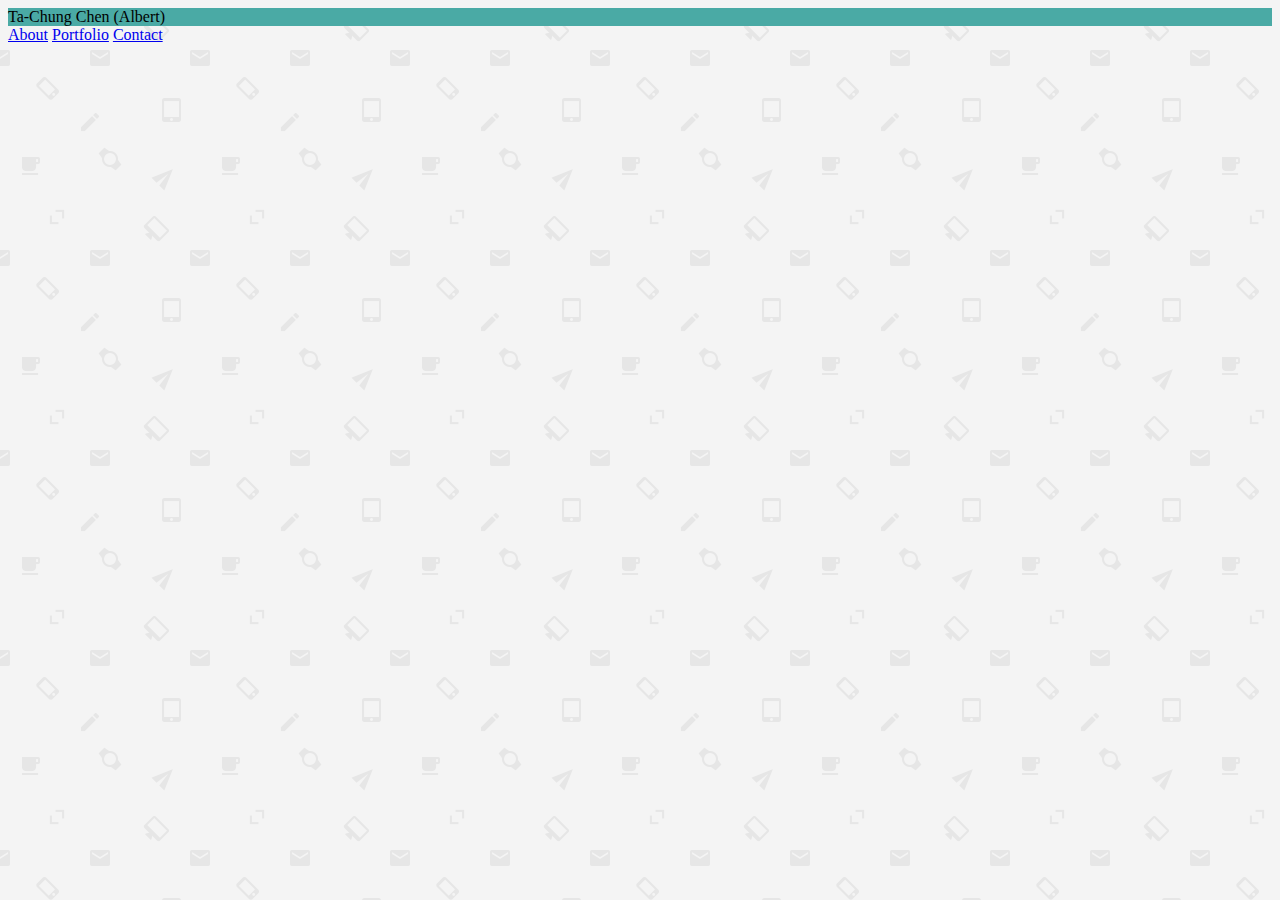
==== contact.html @ 3909bf6c "Created html files for Profolio" ====
<!DOCTYPE html>
<html lang="en">
<head>
    <meta charset="UTF-8">
    <meta name="viewport" content="width=device-width, initial-scale=1.0">
    <meta http-equiv="X-UA-Compatible" content="ie=edge">
    <title>Contact</title>
    <link rel="stylesheet" type="text/css" href="assets/css/style.css">
</head>
<nav>
    <div id="name">
        Ta-Chung Chen (Albert)
    </div>
    <div class="links">
        <a href="index.html">About</a>
        <a href="porfolio.html">Portfolio</a>
        <a href="contact.html">Contact</a>
    </div>
</nav>
<body>
    
</body>
</html>
---- assets/css/style.css ----
.main {
    width:960px;
    margin: auto;

}
body {
    background-image:url("../images/email-pattern.png");
    background-repeat: repeat;
    display:flex;
    flex-direction:column;
}
#name {
    background-color:#4aaaa5;
    font:'Arial', 'Helvetica Neue', Helvetica, sans-serif;
    
}
.links {

}
head {
    font:font-family: 'Georgia', Times, 'Times New Roman', serif;
}
#propic {
    width:30%;
    float:left;
}
#profile {
    width:70%;
    float:left;
    background-color:#ffffff;
}
#work {
    flex: 1 0 auto;
    background-color:#ffffff;
}
footer {
    text-align:center;
    border-top: 8px solid #4aaaa5;
    background-color:#666666;
    flex-shrink:0;
}
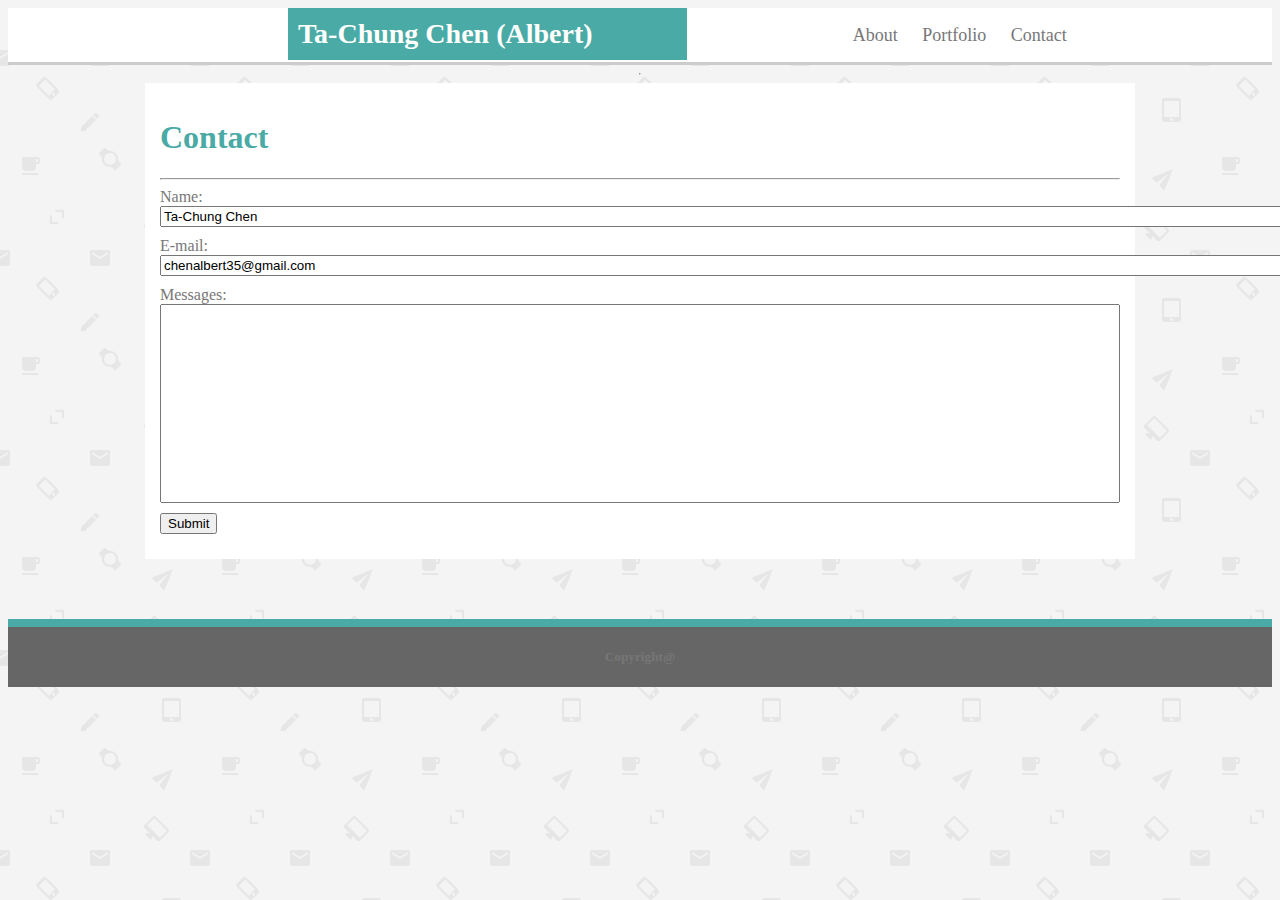
==== commit 0eab4f28: "Update all files." ====
--- a/contact.html
+++ b/contact.html
@@ -4,20 +4,38 @@
     <meta charset="UTF-8">
     <meta name="viewport" content="width=device-width, initial-scale=1.0">
     <meta http-equiv="X-UA-Compatible" content="ie=edge">
-    <title>Contact</title>
+    <title>About Me</title>
     <link rel="stylesheet" type="text/css" href="assets/css/style.css">
 </head>
 <nav>
-    <div id="name">
+    <div id="name"><strong>
         Ta-Chung Chen (Albert)
-    </div>
-    <div class="links">
+    </strong></div>
+    <div id="links">
         <a href="index.html">About</a>
         <a href="porfolio.html">Portfolio</a>
         <a href="contact.html">Contact</a>
     </div>
 </nav>
+<hr>
 <body>
-    
+    <section class="main">
+        <h1>Contact</h1>
+        <hr>
+        <form action="mailto:chenalbert35@gmail.com" method="post" enctype="text/plain">
+            Name:<br>
+            <input type="text" name="name" value="Ta-Chung Chen" size = 145><br>
+            E-mail:<br>
+            <input type="text" name="email" value="chenalbert35@gmail.com" size = 145><br>
+            Messages:<br>
+            <input type="text" name="message" id="message"><br>
+            <input type="submit" value="Submit">
+          </form>
+
+    </section>
+    <footer>
+        <h5>Copyright@</h5>
+    </footer>
 </body>
+
 </html>--- a/assets/css/style.css
+++ b/assets/css/style.css
@@ -1,36 +1,65 @@
 .main {
     width:960px;
     margin: auto;
-
+    margin-bottom:60px;
+    border-color:#dddddd;
+    border-width:5px;
+    background-color:white;
+    padding-bottom: 60px;
+    flex: 1 0 auto;
+    padding:15px;
 }
 body {
     background-image:url("../images/email-pattern.png");
     background-repeat: repeat;
     display:flex;
     flex-direction:column;
+    color:#777777;
+    border:1pxp solid #dddddd;
+    font:'Arial', 'Helvetica Neue', Helvetica, sans-serif;
 }
 #name {
     background-color:#4aaaa5;
-    font:'Arial', 'Helvetica Neue', Helvetica, sans-serif;
-    
+    font-family:'Georgia', Times, 'Times New Roman', serif;
+    width:30%;
+    font-size:28px;
+    color:white;
+    float:left;
+    margin-left:280px;
+    padding:10px;
 }
-.links {
-
+#links {
+    width:30%;
+    text-align: left;
+    float:right;
+    word-spacing: 20px;
+    line-height: 3;
+    font-size:18px;
+    margin-right:40px;
+}
+a:link {
+    text-decoration: none;
+    color:#777777;
+}
+a:visited {
+    text-decoration: none;
+    color:#777777;
 }
 head {
-    font:font-family: 'Georgia', Times, 'Times New Roman', serif;
+    font:'Georgia', Times, 'Times New Roman', serif;
+    border:bottom #cccccc;
 }
 #propic {
-    width:30%;
+    width:20%;
     float:left;
 }
 #profile {
-    width:70%;
+    width:80%;
     float:left;
     background-color:#ffffff;
+    margin-bottom:120px;
 }
 #work {
-    flex: 1 0 auto;
     background-color:#ffffff;
 }
 footer {
@@ -38,4 +67,38 @@
     border-top: 8px solid #4aaaa5;
     background-color:#666666;
     flex-shrink:0;
+}
+H1 {
+    color:#4aaaa5;
+}
+#form {
+    margin:10px;
+}
+#message {
+    width: 100%;
+    padding: 90px 90px;
+    box-sizing: border-box;
+}
+input { margin-bottom: 10px; }
+nav {
+    background-color:#ffffff;
+    border-bottom: 3px solid #cccccc;
+    font-family:'Georgia', Times, 'Times New Roman', serif;
+}
+.container {
+    width:35%;
+    position:relative;
+    float:left;
+}
+.text {
+    z-index: 2;
+    background-color: #4aaaa5;
+    color:white;
+    left: 0;
+    position: absolute;
+    text-align: center;
+    top: 120px;
+    width: 75%;
+    padding-top:10px;
+    padding-bottom:10px;
 }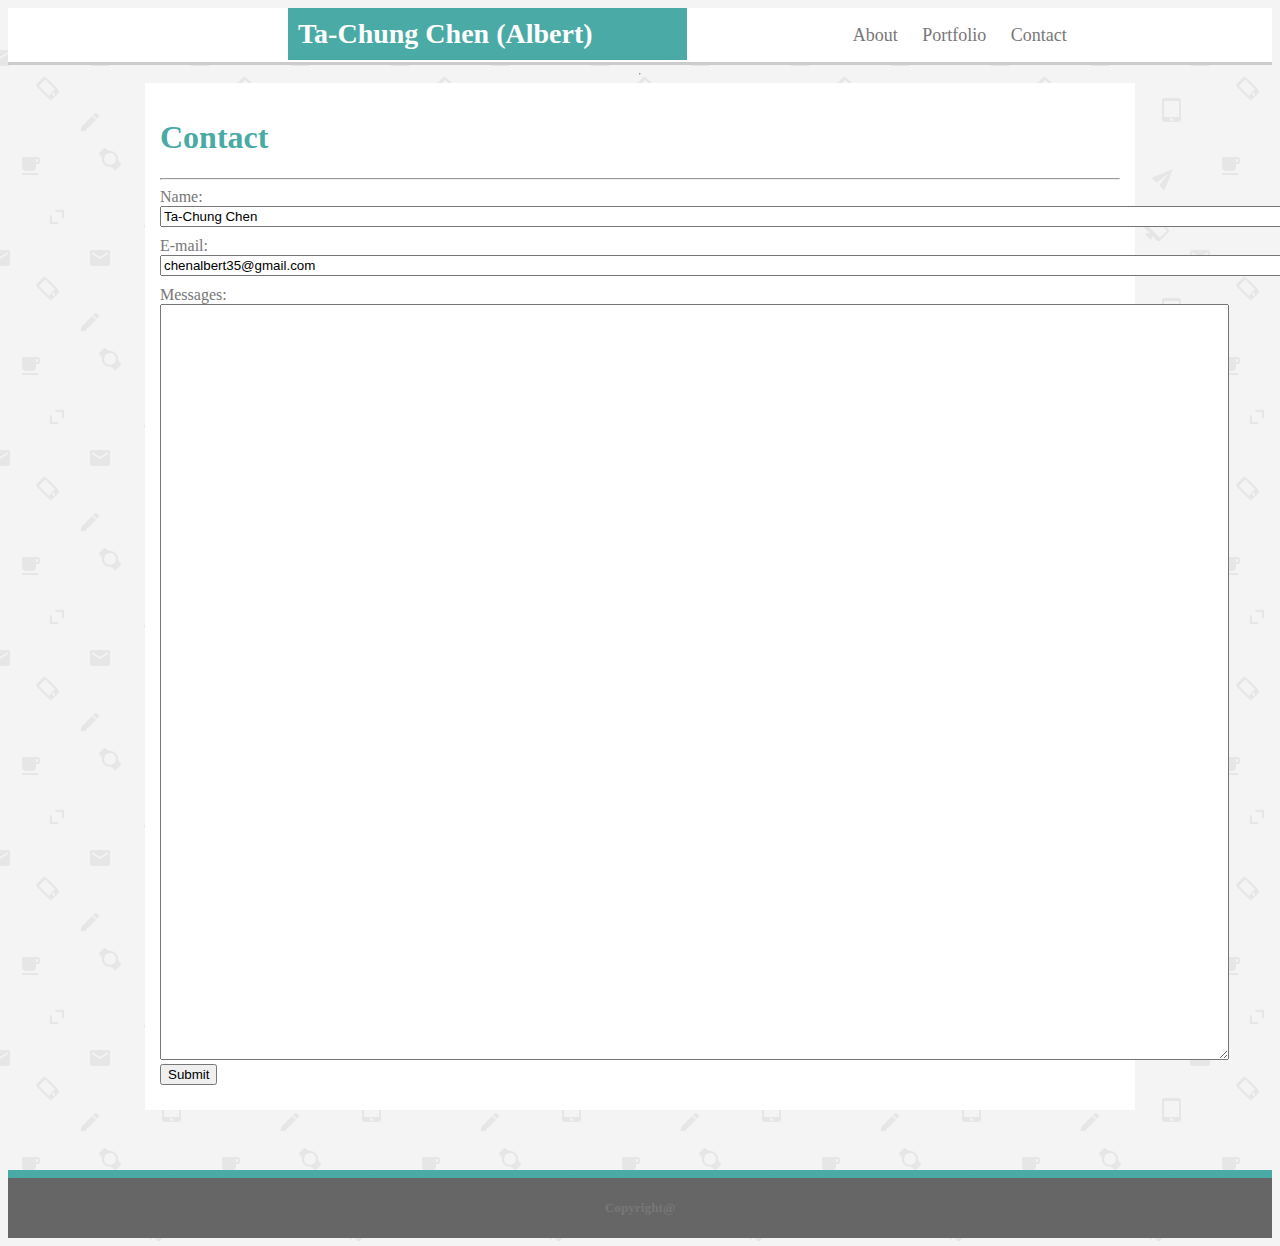
==== commit d0cb9303: "Update Contact" ====
--- a/contact.html
+++ b/contact.html
@@ -28,7 +28,7 @@
             E-mail:<br>
             <input type="text" name="email" value="chenalbert35@gmail.com" size = 145><br>
             Messages:<br>
-            <input type="text" name="message" id="message"><br>
+            <textarea name="message" id="message" rows="50" cols="131"></textarea><br>
             <input type="submit" value="Submit">
           </form>
 
--- a/assets/css/style.css
+++ b/assets/css/style.css
@@ -58,6 +58,8 @@
     float:left;
     background-color:#ffffff;
     margin-bottom:120px;
+    position: relative;
+    left: 10px;
 }
 #work {
     background-color:#ffffff;
@@ -75,8 +77,6 @@
     margin:10px;
 }
 #message {
-    width: 100%;
-    padding: 90px 90px;
     box-sizing: border-box;
 }
 input { margin-bottom: 10px; }
@@ -97,8 +97,8 @@
     left: 0;
     position: absolute;
     text-align: center;
-    top: 120px;
+    top: 220px;
     width: 75%;
-    padding-top:10px;
-    padding-bottom:10px;
+    padding-top:18px;
+    padding-bottom:18px;
 }